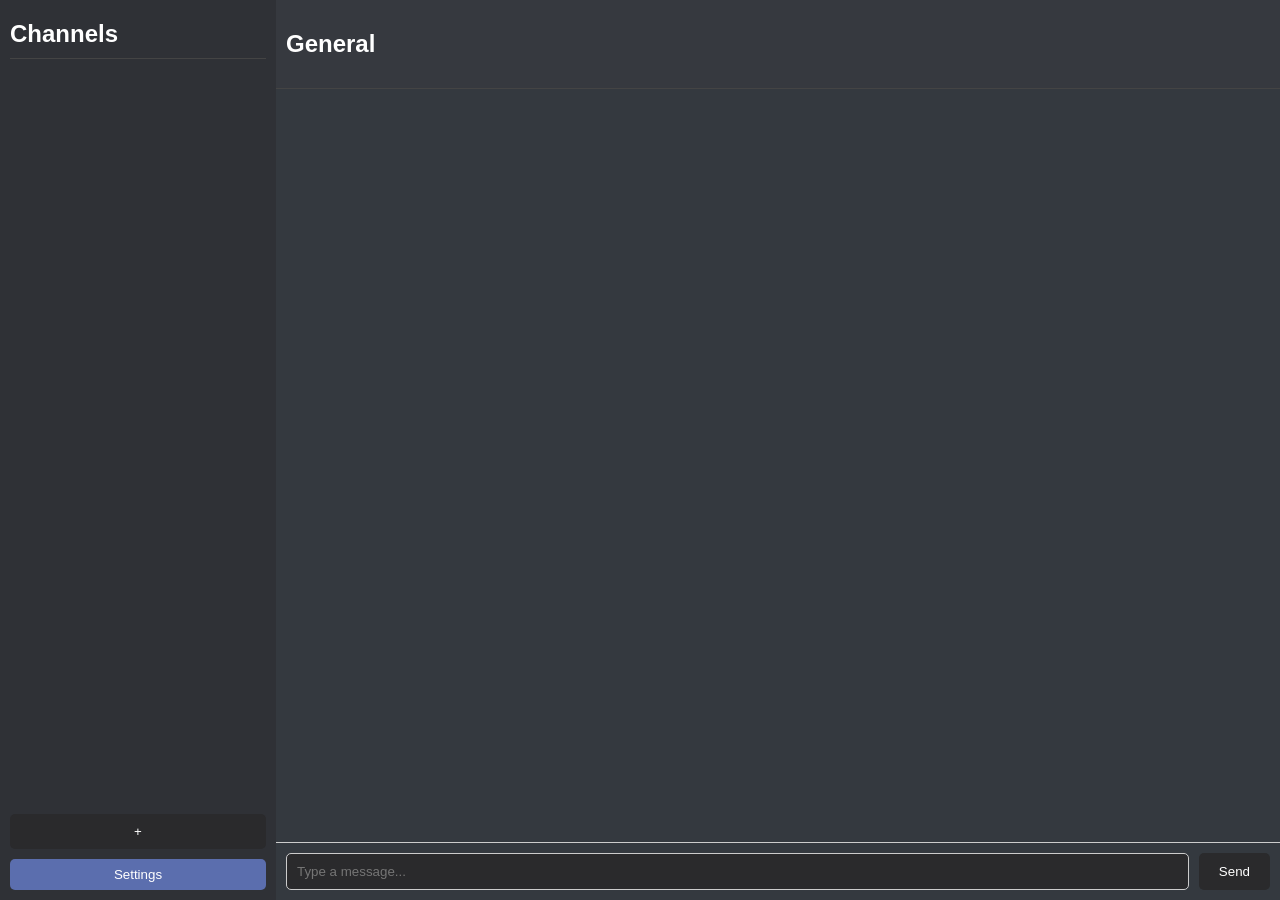
==== chat.html @ 1fab56f3 "test" ====
<!DOCTYPE html>
<html lang="en">
<head>
    <meta charset="UTF-8">
    <meta name="viewport" content="width=device-width, initial-scale=1.0">
    <title>Chat App</title>    
    <link rel="stylesheet" href="style.css">
</head>
<body>
    <div class="sidebar">
        <h2>Channels</h2>
        <div class="channels" id="channels">
            <!-- <div class="channel" id="general">General</div>
            <div class="channel" id="global">Public global Chat</div>
            <div class="channel" id="support">Support and questions</div> -->
        </div>
        <button id="toggleChannelAdder">+</button>
        <div id="channelAdder" class="hidden">
            <input type="text" id="newChannelName" placeholder="New channel name">
            <div>
                <label><input type="radio" name="channelType" value="public" checked> Public</label>
                <label><input type="radio" name="channelType" value="private"> Private</label>
            </div>
            <div id="userSelection" class="hidden">
                <input type="text" id="userSearchInput" placeholder="Search users...">
                <div id="userList">
                    <!-- User list will be populated here -->
                </div>
            </div>
            <button id="createChannelButton">Create Channel</button>
            <div id="channelError" class="error-message"></div>
        </div>
        <button id="settingsButton">Settings</button>
    </div>
    <div class="chat-area">
        <div class="chat-header" id="chatHeader">
            <h2>General</h2>
            <div class="user-dropdown-container" style="display: none;">
                <button id="userDropdownButton">Users <span class="arrow">▾</span></button>
                <div id="userDropdownContent" class="dropdown-content">
                    <!-- User list will be populated here -->
                </div>
            </div>
        </div>
        <div class="messages" id="messages">
        </div>
        <div class="message-input">
            <input type="text" id="messageInput" placeholder="Type a message...">
            <button id="sendButton">Send</button>
        </div>
    </div>
    <div id="settingsMenu" class="hidden">
        <h2>Settings</h2>
        <label>
            <input type="checkbox" id="themeToggle"> Light Mode
        </label>
        <div></div>
        <label>
            <input type="checkbox" id="compactToggle" checked> Compact Messages
        </label>
        <div></div>
        <button id="accountSettingsButton">Account Settings</button>
        <button id="closeSettingsButton">Close</button>
    </div>
    <div id="overlay" class="hidden"></div>
    <!-- User Profile Popup -->
    <div id="userProfilePopup" class="user-profile-popup">
        <button class="close-button" id="closeUserProfileButton">&times;</button>
        <h3 class="username"></h3>
        <p>Lorem ipsum dolor sit amet, consectetur adipiscing elit. Nulla vitae.</p>
    </div>
    <script src="script.js"></script>
    <script>
        document.addEventListener("DOMContentLoaded", function() {
            loadChannels();
        });
    </script>
</body>
</html>
---- style.css ----
@keyframes fadeIn {
    from {
        opacity: 0;
    }
    to {
        opacity: 1;
    }
}

body {
    display: flex;
    height: 100vh;
    margin: 0;
    font-family: Arial, sans-serif;
}


body.dark-mode {
    background-color: #2f3136;
    color: white;
}

.sidebar {
    width: 20%;
    background-color: #2f3136;
    color: white;
    display: flex;
    flex-direction: column;
    padding: 10px;
}

.sidebar h2 {
    margin: 0;
    padding: 10px 0;
    border-bottom: 1px solid #444;
}

.channels {
    flex-grow: 1;
    overflow-y: auto;
}

.channels::-webkit-scrollbar {
    width: 12px;
}

.channels::-webkit-scrollbar-track {
    background: #2f3136;
}

.channels::-webkit-scrollbar-thumb {
    background-color: #888;
    border-radius: 10px;
    border: 3px solid #2f3136;
}

.channels::-webkit-scrollbar-thumb:hover {
    background-color: #555;
}

.channel {
    padding: 10px;
    cursor: pointer;
    transition: background-color 0.3s ease;
}

.channel:hover {
    background-color: #3a3c42;
}

.chat-area {
    flex-grow: 1;
    display: flex;
    flex-direction: column;
}

.chat-header {
    background-color: #36393f;
    color: white;
    padding: 10px;
    border-bottom: 1px solid #444;
}

.messages {
    flex-grow: 1;
    padding: 10px;
    overflow-y: auto;
    background-color: #34393f;
}

.messages::-webkit-scrollbar {
    width: 12px;
}

.messages::-webkit-scrollbar-track {
    background: #34393f;
}

.messages::-webkit-scrollbar-thumb {
    background-color: #888;
    border-radius: 10px;
    border: 3px solid #2f3136;
}

.messages::-webkit-scrollbar-thumb:hover {
    background-color: #555;
}

.message {
    margin-bottom: 10px;
    color: white;
}

.message .username {
    font-weight: bold;
}

.message .message-content {
    margin-left: 5px;
}

.message .timestamp {
    font-size: 0.8em;
    color: #888;
    margin-left: 10px;
}

.message .date {
    font-size: 0.8em;
    color: #888;
    margin-left: 10px;
}


.message .edited {
    font-size: 0.8em;
    color: #888;
    margin-left: 5px;
}

.message-input {
    display: flex;
    border-top: 1px solid #ccc;
    padding: 10px;
    background-color: #34393f;
}

.message-input input {
    flex-grow: 1;
    padding: 10px;
    border: 1px solid #ccc;
    border-radius: 5px;
    background-color: #2a2a2c;
    color: white;
}

.message-input button {
    margin-left: 10px;
    padding: 10px 20px;
    border: none;
    background-color: #2a2a2c;
    color: white;
    border-radius: 5px;
    cursor: pointer;
}

.message-input button:hover {
    background-color: #5b6eae;
}

.fade-in {
    animation: fadeIn 0.5s;
}

.slide-in {
    animation: slideIn 0.5s;
}

.context-menu {
    position: absolute;
    background-color: #2f3136;
    border: 1px solid #444;
    border-radius: 5px;
    box-shadow: 0 2px 10px rgba(0, 0, 0, 0.5);
    z-index: 1000;
    display: flex;
}

.context-menu-item {
    padding: 10px;
    color: white;
    cursor: pointer;
}

.context-menu-item:hover {
    background-color: #3a3c42;
}

.context-menu-item.delete {
    border-radius: 0 5px 5px 0;
    background-color: #e74c3c;
}

.context-menu-item.delete:hover {
    background-color: #c0392b;
}

.error-message {
    color: red;
    margin-top: 10px;
}

#toggleChannelAdder {
    margin-top: 10px;
    padding: 10px;
    border: none;
    background-color: #2a2a2c;
    color: white;
    border-radius: 5px;
    cursor: pointer;
}

#toggleChannelAdder:hover {
    background-color: #5b6eae;
}

#channelAdder.hidden {
    display: none;
}

#channelAdder {
    margin-top: 10px;
}

#newChannelName {
    background-color: #2c2c2c;
    color: #ffffff;
    padding: 10px;
    border: 1px solid #444;
    border-radius: 5px;
    margin-top: 10px;
    width: calc(100% - 22px);
}

#createChannelButton {
    background-color: #5b6eae;
    color: #ffffff;
    padding: 10px 20px;
    border: none;
    border-radius: 5px;
    cursor: pointer;
    margin-top: 10px;
    width: 100%;
}

#createChannelButton:hover {
    background-color: #4a5b9e;
}

body.light-mode {
    background-color: #f0f0f0;
    color: black;
}

body.light-mode .sidebar {
    background-color: #f0f0f0;
    color: black;
}

body.light-mode .chat-header {
    background-color: #f0f0f0;
    color: black;
}

body.light-mode .messages {
    background-color: #ffffff;
}

body.light-mode .message-input {
    background-color: #e0e0e0;
}

body.light-mode .message-input input {
    background-color: #ffffff;
    color: black;
}

body.light-mode .message-input button {
    background-color: #5b6eae;
    color: white;
}

body.light-mode .message-input button:hover {
    background-color: #4a5b9e;
}

#settingsMenu {
    position: fixed;
    top: 50%;
    left: 50%;
    transform: translate(-50%, -50%);
    background-color: #2f3136;
    color: white;
    padding: 20px;
    border-radius: 10px;
    box-shadow: 0 0 10px rgba(0, 0, 0, 0.5);
}

#settingsMenu.hidden {
    display: none;
}

body.light-mode #settingsMenu {
    background-color: #ffffff;
    color: black;
}

#settingsButton {
    margin-top: 10px;
    padding: 8px; /* Make the button slightly thinner */
    border: none;
    background-color: #5b6eae;
    color: white;
    border-radius: 5px;
    cursor: pointer;
}

#settingsButton:hover {
    background-color: #4a5b9e;
}

#closeSettingsButton {
    margin-top: 10px;
    padding: 10px;
    border: none;
    background-color: #5b6eae;
    color: white;
    border-radius: 5px;
    cursor: pointer;
}

#closeSettingsButton:hover {
    background-color: #4a5b9e;
}
#overlay {
    position: fixed;
    top: 0;
    left: 0;
    width: 100%;
    height: 100%;
    background-color: rgba(0, 0, 0, 0.5);
    z-index: 999; /* Ensure it is above other elements */
    opacity: 0;
    transition: opacity 0.3s ease;
    pointer-events: none; /* Allow clicks to pass through when hidden */
}

#overlay.visible {
    opacity: 1;
    pointer-events: auto; /* Block clicks when visible */
}

#overlay.hidden {
    display: none;
}

#settingsMenu {
    position: fixed;
    top: 50%;
    left: 50%;
    transform: translate(-50%, -50%);
    background-color: #2f3136;
    color: white;
    padding: 20px;
    border-radius: 10px;
    box-shadow: 0 0 10px rgba(0, 0, 0, 0.5);
    z-index: 1000; /* Ensure it is above the overlay */
}

#settingsMenu.hidden {
    display: none;
}

body.light-mode #settingsMenu {
    background-color: #ffffff;
    color: black;
}

#settingsButton {
    margin-top: 10px;
    padding: 8px; /* Make the button slightly thinner */
    border: none;
    background-color: #5b6eae;
    color: white;
    border-radius: 5px;
    cursor: pointer;
}

#settingsButton:hover {
    background-color: #4a5b9e;
}

#closeSettingsButton {
    margin-top: 10px;
    padding: 10px;
    border: none;
    background-color: #5b6eae;
    color: white;
    border-radius: 5px;
    cursor: pointer;
}

#closeSettingsButton:hover {
    background-color: #4a5b9e;
}
.message.no-timestamp .date,
.message.no-timestamp .timestamp {
    display: none;
}

/* Styles for the Account Settings menu */
#accountSettingsMenu {
    position: fixed;
    top: 50%;
    left: 50%;
    transform: translate(-50%, -50%);
    background-color: #2f3136;
    color: white;
    padding: 20px;
    border-radius: 10px; /* Changed to 10px for better layout */
    width: 400px;
    height: auto;
    display: none; /* Hide by default */
    max-width: 90%; /* Ensure it fits on smaller screens */
    box-shadow: 0 4px 15px rgba(0, 0, 0, 0.6); /* Enhance shadow for better visibility */
    flex-direction: column;
    align-items: center;
    z-index: 1001; /* Ensure it's above the overlay */
}

#accountSettingsMenu.hidden {
    display: none;
}

#accountSettingsMenu.visible {
    display: flex; /* Show when needed */
}

body.light-mode #accountSettingsMenu {
    background-color: #ffffff;
    color: black;
}

#accountSettingsMenu input {
    width: calc(100% - 20px);
    padding: 8px;
    margin-bottom: 10px;
    border: 1px solid #ccc;
    border-radius: 4px;
}

#accountSettingsMenu button {
    width: 100%;
    padding: 10px;
    background-color: #5b6eae;
    border: none;
    border-radius: 4px;
    color: white;
    font-size: 16px;
    cursor: pointer;
}

#accountSettingsMenu button:hover {
    background-color: #4a5b9e;
}

/* Style the User Info popup */
.user-info-popup {
    position: absolute;
    background-color: #2f3136;
    color: white;
    padding: 15px;
    border-radius: 10px;
    box-shadow: 0 2px 10px rgba(0, 0, 0, 0.5);
    z-index: 1002; /* Above other elements */
    display: none; /* Hidden by default */
    width: 200px;
}

body.light-mode .user-info-popup {
    background-color: #ffffff;
    color: black;
}

/* Show the User Info popup when needed */
.user-info-popup.visible {
    display: block;
}
/* Add this to your CSS file */
.chat-header {
    display: flex;
    align-items: center;
    justify-content: space-between;
}

.user-dropdown {
    position: relative;
}

.user-dropdown button {
    background: none;
    border: none;
    cursor: pointer;
    font-size: 16px;
    color: inherit;
    display: flex;
    align-items: center;
}

.user-dropdown .arrow {
    margin-left: 5px;
    transition: transform 0.2s;
}

.user-dropdown.active .arrow {
    transform: rotate(90deg);
}

.dropdown-content {
    display: none;
    position: absolute;
    right: 0;
    background-color: #2f3136;
    color: white;
    min-width: 160px;
    max-height: 200px; /* Add a max height and overflow for large user lists */
    overflow-y: auto;
    box-shadow: 0px 8px 16px rgba(0,0,0,0.2);
    z-index: 1;
}

.dropdown-content div {
    padding: 8px 12px;
    cursor: pointer;
}

.dropdown-content div:hover {
    background-color: #3a3c42;
}

.user-dropdown.active .dropdown-content {
    display: block;
}

body.light-mode .dropdown-content {
    background-color: #ffffff;
    color: black;
}

body.light-mode .dropdown-content div:hover {
    background-color: #e0e0e0;
}

/* Styles for the User Profile Popup */
.user-profile-popup {
    position: fixed;
    top: 50%;
    left: 50%;
    transform: translate(-50%, -50%);
    background-color: #2f3136;
    color: white;
    padding: 20px;
    border-radius: 10px;
    width: 300px;
    z-index: 1001; /* Ensure it is above other elements */
    display: none; /* Hidden by default */
}

.user-profile-popup.visible {
    display: block;
}

.user-profile-popup h3 {
    margin-top: 0;
}

.user-profile-popup .close-button {
    display: none;
    background: none;
    border: none;
    color: inherit;
    font-size: 20px;
    position: absolute;
    top: 10px;
    right: 10px;
    cursor: pointer;
}

.user-profile-popup .close-button:hover {
    color: #888;
}

body.light-mode .user-profile-popup {
    background-color: #ffffff;
    color: black;
}

/* ...existing code... */

.user-dropdown-container .dropdown-content {
    display: none;
    position: absolute;
    right: 0;
    background-color: #2f3136;
    color: white;
    min-width: 160px;
    max-height: 200px; /* Add a max height and overflow for large user lists */
    overflow-y: auto;
    box-shadow: 0px 8px 16px rgba(0,0,0,0.2);
    z-index: 1;
}

.user-dropdown-container.active .dropdown-content {
    display: block;
}

/* ...existing code... */

/* ...existing code... */

.user-dropdown-container {
    position: relative;
}

#userDropdownButton {
    background: none;
    border: none;
    color: inherit;
    cursor: pointer;
    font-size: 16px;
    display: flex;
    align-items: center;
}

.user-dropdown-container .arrow {
    margin-left: 5px;
    transition: transform 0.2s;
}

#userDropdownContent {
    /*display: none;*/
    position: absolute;
    top: 100%; /* Position below the button */
    right: 0;
    background-color: #2f3136;
    color: white;
    min-width: 160px;
    max-height: 200px;
    overflow-y: auto;
    box-shadow: 0px 8px 16px rgba(0, 0, 0, 0.2);
    z-index: 1;
}

#userDropdownContent.active {
    display: block;
}

#userDropdownContent div {
    padding: 8px 12px;
    cursor: pointer;
}

#userDropdownContent div:hover {
    background-color: #3a3c42;
}

/* Scrollbar styles for the dropdown content */
#userDropdownContent::-webkit-scrollbar {
    width: 12px;
}

#userDropdownContent::-webkit-scrollbar-track {
    background: #2f3136;
}

#userDropdownContent::-webkit-scrollbar-thumb {
    background-color: #888;
    border-radius: 10px;
    border: 3px solid #2f3136;
}

#userDropdownContent::-webkit-scrollbar-thumb:hover {
    background-color: #555;
}
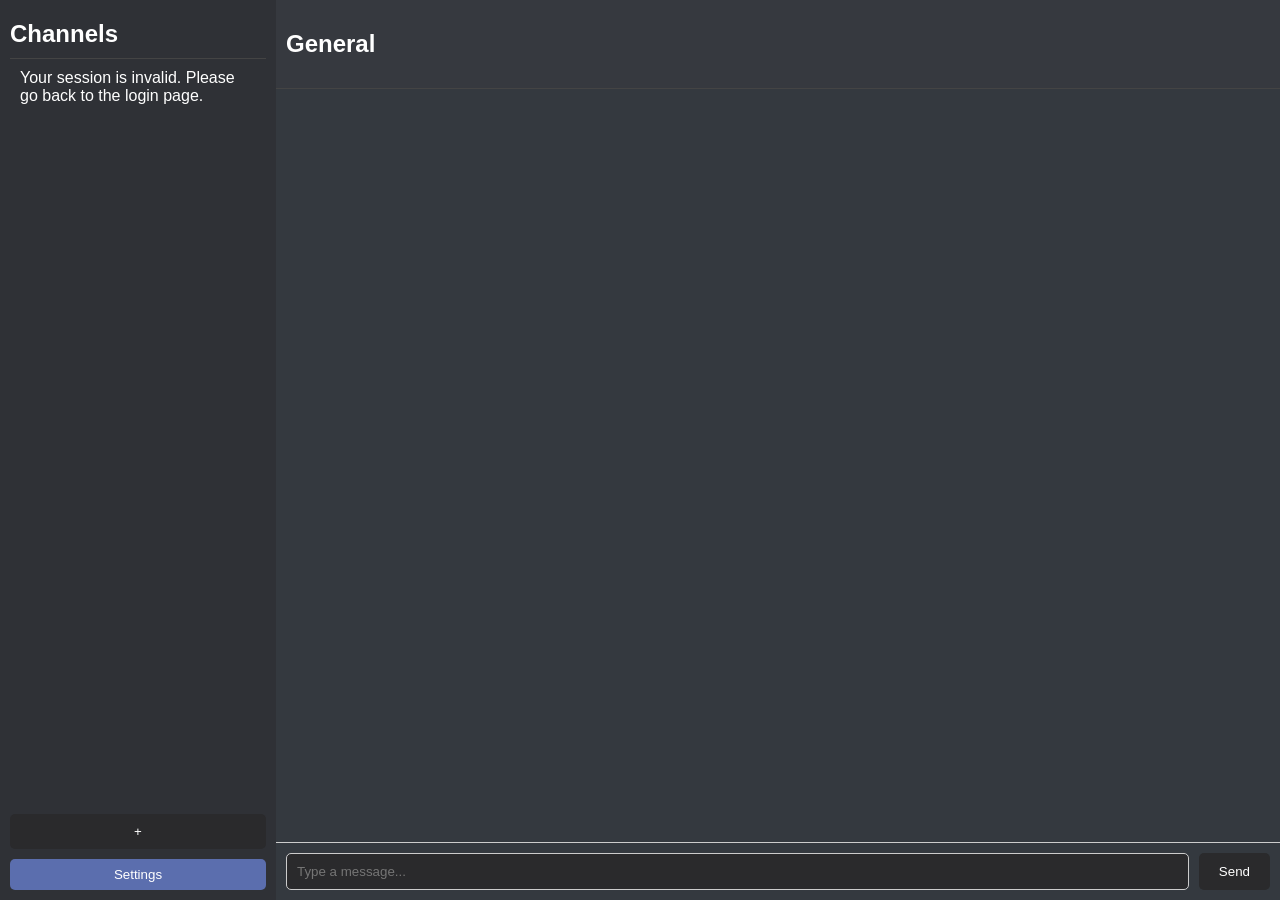
==== commit a718dc99: "Added text to indicate that the users session is invalid" ====
--- a/chat.html
+++ b/chat.html
@@ -1,3 +1,10 @@
+<?php
+session_start();
+if (!isset($_SESSION['username'])) {
+    header("Location: login.html");
+    exit;
+}
+?>
 <!DOCTYPE html>
 <html lang="en">
 <head>
@@ -10,9 +17,7 @@
     <div class="sidebar">
         <h2>Channels</h2>
         <div class="channels" id="channels">
-            <!-- <div class="channel" id="general">General</div>
-            <div class="channel" id="global">Public global Chat</div>
-            <div class="channel" id="support">Support and questions</div> -->
+            <div class="channel" id="invalid-session">Your session is invalid. Please go back to the login page.</div>
         </div>
         <button id="toggleChannelAdder">+</button>
         <div id="channelAdder" class="hidden">
